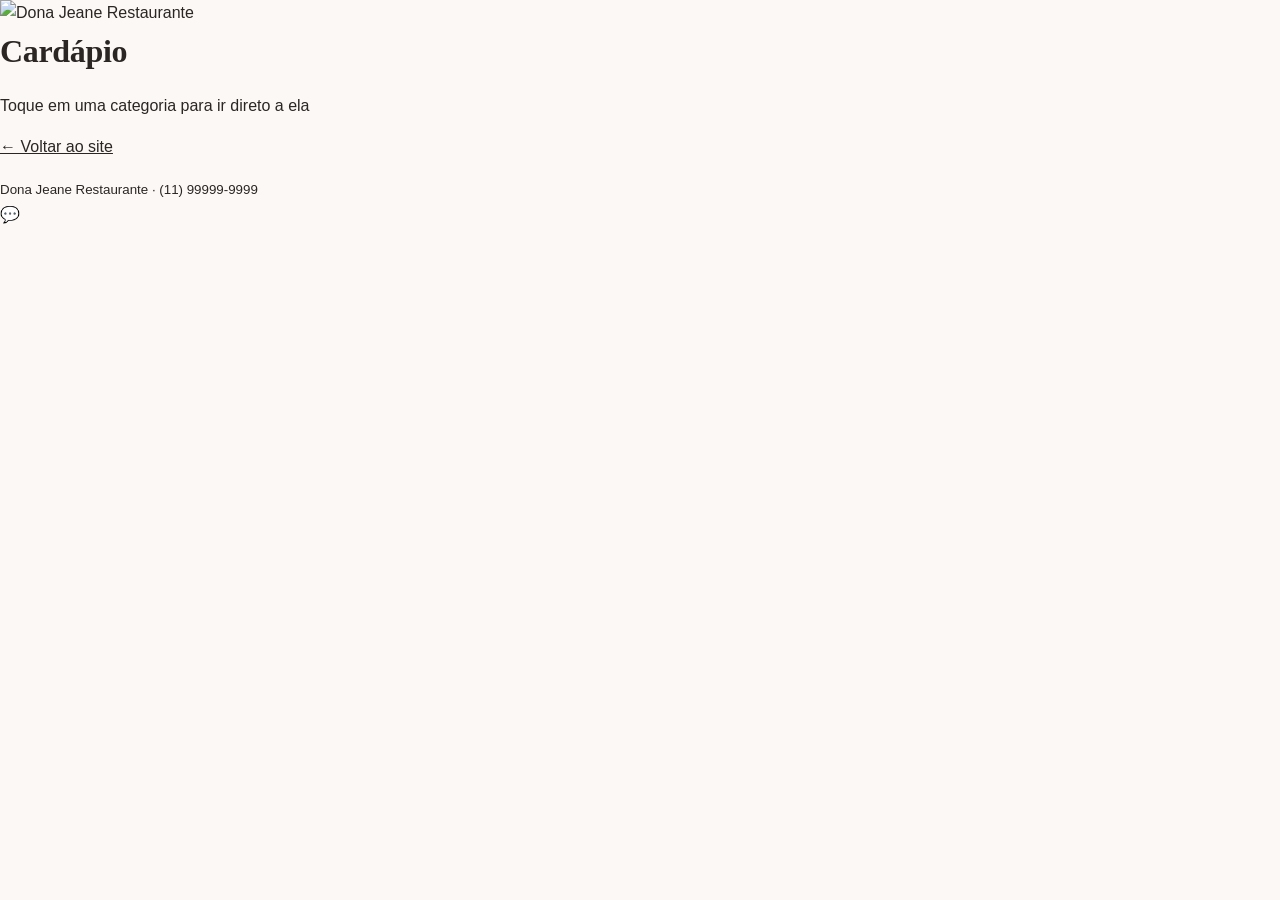
==== cardapio.html @ 32257299 "Atualizacao" ====
<!DOCTYPE html>
<html lang="pt-BR">
<head>
<meta charset="UTF-8">
<meta name="viewport" content="width=device-width, initial-scale=1">
<title>Cardápio | Dona Jeane Restaurante</title>
<meta name="description" content="Cardápio completo do Dona Jeane Restaurante: pratos, acompanhamentos, sobremesas e bebidas.">
<meta name="theme-color" content="#EF7B4F">
<link rel="icon" href="logo.png">
<link href="https://fonts.googleapis.com/css2?family=DM+Serif+Display&family=Nunito:wght@400;600;800&display=swap" rel="stylesheet">
<link rel="stylesheet" href="style.css">

<!-- Para medir quantas pessoas escaneiam o QR, crie uma conta no Google Analytics
     e cole aqui o código dele (troque G-XXXXXXX):
<script async src="https://www.googletagmanager.com/gtag/js?id=G-XXXXXXX"></script>
<script>
  window.dataLayer = window.dataLayer || [];
  function gtag(){dataLayer.push(arguments);}
  gtag('js', new Date()); gtag('config', 'G-XXXXXXX');
</script>
-->
</head>
<body class="page-menu">

<header class="menu-head">
  <img src="logo.png" alt="Dona Jeane Restaurante">
  <h1>Cardápio</h1>
  <p>Toque em uma categoria para ir direto a ela</p>
</header>

<div class="chips" id="chips"></div>

<main class="wrap" id="lista"></main>

<footer>
  <p><a href="index.html" style="color:inherit">← Voltar ao site</a></p>
  <small>Dona Jeane Restaurante · (11) 99999-9999</small>
</footer>

<a class="fab" data-wa target="_blank" rel="noopener" aria-label="Chamar no WhatsApp">💬</a>

<script src="script.js"></script>
</body>
</html>
---- style.css ----
:root{
  --primary:#e67e22;
  --primary-dark:#b8641b;
  --accent:#e67e22;
  --bg:#fbf8f5;
  --surface:#ffffff;
  --text:#2b2623;
  --muted:#736a65;
  --border:#e6ded7;
  --green:#25D366;
  --radius:16px;

  --dark-header: #7b2909;
  --text-light: #f5ede6;
  --font-heading: 'Merriweather', serif;
  --font-body: 'Poppins', sans-serif;
}

*{box-sizing:border-box}
html{
    scroll-behavior:smooth;
    scroll-padding-top:100px;
    overflow-x: hidden;
}

body{
    margin: 0;
    background: var(--bg);
    color: var(--text);
    font-family: var(--font-body);
    line-height: 1.6;
    overflow-x: hidden;
    width: 100%;
}

img, iframe{max-width: 100%;}

h1,h2,h3,h4{font-family:var(--font-heading);font-weight:700;margin:0;letter-spacing:-0.01em}
.wrap{max-width:1100px;margin:auto;padding:0 24px}

/* TOPO / HEADER */
.main-header{
    background: var(--dark-header);
    color: var(--text-light);
    padding: 15px 0;
    position: sticky;
    top: 0;
    z-index: 100;
    box-shadow: 0 2px 10px rgba(0,0,0,0.2);
}
.header-content{display: flex; justify-content: space-between; align-items: center;}
.logo-area{display: flex; align-items: center; gap: 12px;}
.nav-logo{width: 50px; height: 50px; border-radius: 10px; object-fit: cover; flex-shrink: 0;}
.logo-text h1{font-size:1.4rem; letter-spacing: 1px;}
.logo-text p{font-size:0.7rem; margin: 0; opacity: 0.8; letter-spacing: 2px;}
.desktop-nav{display: flex; gap: 30px;}
.desktop-nav a{color: var(--text-light); text-decoration: none; font-size: 0.9rem; font-weight: 500; transition: 0.2s;}
.desktop-nav a:hover{color: var(--primary);}
.btn-pedir-topo{
    background: var(--green);
    color: #fff;
    padding: 10px 20px;
    border-radius: 30px;
    text-decoration: none;
    font-weight: 600;
    font-size: 0.9rem;
    display: inline-flex;
    align-items: center;
    justify-content: center;
    gap: 8px;
    box-shadow: 0 4px 12px rgba(37, 211, 102, 0.3);
    transition: 0.3s;
}
.btn-pedir-topo:hover{transform: translateY(-2px);}

/* 1. HERO BANNER */
.hero-banner{
    background-color: #2b2623;
    background-image: linear-gradient(to right, rgba(20, 16, 14, 0.85) 0%, rgba(20, 16, 14, 0.45) 60%, rgba(20, 16, 14, 0.25) 100%), url('img/fundo.bmp');
    background-size: cover;
    background-position: center center;
    background-repeat: no-repeat;
    color: var(--text-light);
    padding: 70px 0 85px 0;
}
.hero-inner{display: flex; align-items: center; justify-content: flex-start;}
.hero-text{max-width: 620px; width: 100%;}

/* Selo Aberto (Verde) */
.hero-status-badge{
    display: inline-flex;
    align-items: center;
    gap: 8px;
    background: rgba(37, 211, 102, 0.2);
    border: 1px solid rgba(37, 211, 102, 0.5);
    color: #4ade80;
    padding: 6px 14px;
    border-radius: 20px;
    font-size: 0.85rem;
    font-weight: 600;
    margin-bottom: 20px;
    transition: all 0.3s ease;
}
.status-dot{width: 9px; height: 9px; background: #22c55e; border-radius: 50%; flex-shrink: 0; animation: pulse 1.5s infinite;}

/* Selo Fechado (Vermelho automático) */
.hero-status-badge.closed{
    background: rgba(239, 68, 68, 0.22);
    border-color: rgba(239, 68, 68, 0.6);
    color: #f87171;
}
.hero-status-badge.closed .status-dot{
    background: #ef4444;
    animation: none;
}

@keyframes pulse{0%{opacity: 1;} 50%{opacity: 0.3;} 100%{opacity: 1;}}

.hero-text h2{
    font-size: clamp(2rem, 5vw, 3.1rem);
    margin: 10px 0 15px 0;
    line-height: 1.15;
    color: #fff;
    text-shadow: 0 2px 10px rgba(0,0,0,0.5);
}
.hero-subtitle{
    font-size: clamp(1rem, 2.5vw, 1.2rem);
    opacity: 0.95;
    margin-bottom: 30px;
    line-height: 1.5;
    text-shadow: 0 1px 6px rgba(0,0,0,0.6);
}
.hero-buttons{display: flex; gap: 15px; flex-wrap: wrap; margin-bottom: 20px;}

.btn-whatsapp-hero{
    background: var(--green);
    color: #fff;
    padding: 16px 28px;
    border-radius: 35px;
    text-decoration: none;
    font-weight: 700;
    font-size: 1.05rem;
    display: inline-flex;
    align-items: center;
    justify-content: center;
    gap: 10px;
    box-shadow: 0 6px 20px rgba(37, 211, 102, 0.4);
    transition: 0.3s;
}
.btn-whatsapp-hero:hover{transform: translateY(-3px); background: #20ba5a;}

.btn-outline-hero{
    background: rgba(0, 0, 0, 0.35);
    color: #fff;
    border: 2px solid rgba(255,255,255,0.7);
    padding: 14px 24px;
    border-radius: 35px;
    text-decoration: none;
    font-weight: 600;
    font-size: 1rem;
    display: inline-flex;
    align-items: center;
    justify-content: center;
    gap: 10px;
    transition: 0.3s;
}
.btn-outline-hero:hover{border-color: #fff; background: rgba(255,255,255,0.2);}
.hero-phone{font-size: 1.2rem; font-weight: 600; display: flex; align-items: center; gap: 10px; text-shadow: 0 1px 6px rgba(0,0,0,0.6);}

/* 2. SOBRE A DONA JEANE + SELOS */
.about-section{padding: 70px 0; background: var(--surface); border-bottom: 1px solid var(--border);}
.about-box{max-width: 800px; margin: auto; text-align: center;}
.about-box h3{font-size: clamp(1.75rem, 4vw, 2.3rem); color: var(--text); margin-bottom: 20px;}
.about-lead{font-size: clamp(1.05rem, 2.5vw, 1.2rem); font-weight: 600; color: var(--primary); margin-bottom: 15px;}
.about-box p{font-size: 1.05rem; color: var(--muted); line-height: 1.7; margin-bottom: 30px;}

.features-badges{display: flex; justify-content: center; gap: 16px; flex-wrap: wrap; margin-top: 30px;}
.badge-item{
    display: flex;
    align-items: center;
    justify-content: center;
    gap: 12px;
    background: var(--bg);
    border: 1px solid var(--border);
    padding: 14px 24px;
    border-radius: 30px;
    font-weight: 600;
    color: var(--text);
    font-size: 0.95rem;
}
.badge-item i{color: var(--primary); font-size: 1.2rem;}

/* 3. SEÇÃO "ESCOLHA O QUE DESEJA" */
.categories-section{padding: 80px 0; background: var(--bg);}
.section-title{font-size: clamp(1.8rem, 4vw, 2.5rem); text-align: center; color: var(--text); margin-bottom: 50px;}
.categories-grid{
    display: grid;
    grid-template-columns: repeat(3, 1fr);
    gap: 30px;
}
.cat-card.has-bg{
    height: 400px;
    background-size: cover;
    background-position: center;
    border-radius: 20px;
    position: relative;
    overflow: hidden;
    display: flex;
    flex-direction: column;
    justify-content: flex-end;
    box-shadow: 0 8px 25px rgba(0,0,0,0.1);
    transition: 0.3s;
}
.cat-card.has-bg:hover{transform: translateY(-6px); box-shadow: 0 15px 35px rgba(0,0,0,0.2);}
.cat-card.has-bg::before{
    content: '';
    position: absolute;
    top: 0; left: 0; width: 100%; height: 100%;
    background: linear-gradient(to top, rgba(0,0,0,0.9) 10%, rgba(0,0,0,0.2) 70%);
}
.cat-card-content{
    position: relative;
    z-index: 2;
    padding: 25px;
    color: #fff;
    text-align: left;
}
.cat-card-content h4{font-size: 2rem; margin-bottom: 8px; letter-spacing: 0.5px;}
.cat-card-content p{font-size: 0.95rem; margin: 0 0 20px 0; opacity: 0.9; line-height: 1.4;}
.cat-btn{
    display: inline-flex;
    align-items: center;
    justify-content: center;
    gap: 8px;
    background: var(--primary);
    color: #fff;
    padding: 12px 22px;
    border-radius: 25px;
    text-decoration: none;
    font-weight: 700;
    font-size: 0.85rem;
    transition: 0.2s;
}
.cat-btn:hover{background: var(--primary-dark); gap: 12px;}

/* NOVA SEÇÃO DE AVALIAÇÃO DO GOOGLE */
.google-review-section{padding: 70px 0; background: var(--surface); border-bottom: 1px solid var(--border);}
.google-review-card{
    max-width: 750px;
    margin: auto;
    background: var(--bg);
    border: 1px solid var(--border);
    padding: 40px;
    border-radius: 20px;
    text-align: center;
    box-shadow: 0 10px 30px rgba(0,0,0,0.04);
}
.google-icon-wrapper{
    width: 60px;
    height: 60px;
    background: #fff;
    border-radius: 50%;
    display: flex;
    align-items: center;
    justify-content: center;
    margin: 0 auto 20px auto;
    font-size: 1.8rem;
    color: #4285F4;
    box-shadow: 0 4px 12px rgba(0,0,0,0.1);
}
.google-review-content h3{font-size: clamp(1.6rem, 3.5vw, 2rem); margin-bottom: 10px; color: var(--text);}
.google-review-content p{font-size: 1.05rem; color: var(--muted); margin-bottom: 20px; line-height: 1.6;}
.review-stars-display{
    display: flex;
    align-items: center;
    justify-content: center;
    flex-wrap: wrap;
    gap: 5px;
    color: #f59e0b;
    font-size: 1.2rem;
    margin-bottom: 25px;
}
.review-stars-display span{
    margin-left: 8px;
    font-weight: 700;
    color: var(--text);
    font-size: 1rem;
}
.btn-google-review{
    background: #4285F4;
    color: #fff;
    padding: 15px 30px;
    border-radius: 35px;
    text-decoration: none;
    font-weight: 700;
    font-size: 1rem;
    display: inline-flex;
    align-items: center;
    justify-content: center;
    gap: 10px;
    box-shadow: 0 6px 20px rgba(66, 133, 244, 0.35);
    transition: 0.3s;
}
.btn-google-review:hover{background: #3367d6; transform: translateY(-2px);}

/* 4. SEÇÃO FINAL DE CTA */
.cta-final-section{padding: 80px 0; background: linear-gradient(135deg, #7b2909 0%, #521b05 100%); color: #fff; text-align: center;}
.cta-final-box{max-width: 750px; margin: auto;}
.cta-final-box h3{font-size: clamp(1.9rem, 4.5vw, 2.8rem); margin-bottom: 15px; color: #fff; line-height: 1.2;}
.cta-final-box p{font-size: clamp(1.05rem, 2.5vw, 1.2rem); opacity: 0.9; margin-bottom: 15px;}
.cta-location-info{display: block; font-size: 1.05rem; font-weight: 600; color: #fde047; margin-bottom: 30px;}
.btn-whatsapp-gigante{
    background: var(--green);
    color: #fff;
    padding: 18px 40px;
    border-radius: 40px;
    text-decoration: none;
    font-weight: 800;
    font-size: 1.2rem;
    display: inline-flex;
    align-items: center;
    justify-content: center;
    gap: 12px;
    box-shadow: 0 10px 30px rgba(0,0,0,0.3);
    transition: 0.3s;
}
.btn-whatsapp-gigante:hover{transform: translateY(-4px); background: #20ba5a;}

/* 5. RODAPÉ */
.main-footer{background: var(--dark-header); color: var(--text-light); padding: 60px 0 0 0;}
.footer-grid{display: grid; grid-template-columns: 1.5fr 1fr 1fr; gap: 40px; margin-bottom: 50px;}
.footer-col h4{font-size: 1.3rem; margin-bottom: 20px; color: #fff;}
.footer-col p{font-size: 0.95rem; opacity: 0.9; margin-bottom: 15px;}
.italic-footer{font-style: italic; opacity: 0.8 !important;}
.footer-col i{margin-right: 10px; width: 15px; color: var(--primary);}
.work-hours p{margin: 0;}

.map-container-large{background: #333; height: 220px; border-radius: 12px; overflow: hidden; margin-bottom: 12px; box-shadow: 0 4px 15px rgba(0,0,0,0.2);}
.map-link-btn{
    color: #fff;
    background: var(--primary);
    text-decoration: none;
    font-size: 0.9rem;
    font-weight: 600;
    padding: 12px 18px;
    border-radius: 8px;
    display: inline-flex;
    align-items: center;
    justify-content: center;
    gap: 8px;
    transition: 0.2s;
}
.map-link-btn:hover{background: var(--primary-dark);}

.footer-bottom{background: rgba(0,0,0,0.25); padding: 25px 0 95px 0;} /* Espaço extra embaixo para o botão flutuante não cobrir o rodapé */
.footer-bottom-content{display: flex; justify-content: space-between; align-items: center;}
.footer-logo-small .nav-logo{width: 40px; height: 40px;}
.footer-logo-small h1{font-size: 1.1rem;}
.footer-logo-small p{font-size: 0.6rem;}
.footer-slogan{font-weight: 500; font-size: 0.9rem !important;}
.social-icons{display: flex; gap: 20px;}
.social-icons a{color: var(--text-light); font-size: 1.4rem; transition: 0.2s;}
.social-icons a:hover{color: var(--primary);}

/* BOTÃO WHATSAPP FLUTUANTE FIXO E GIGANTE */
.fab-whatsapp-fixed{
    position: fixed;
    right: 20px;
    bottom: 20px;
    z-index: 999;
    background: var(--green);
    color: #fff;
    padding: 14px 22px;
    border-radius: 40px;
    display: flex;
    align-items: center;
    gap: 10px;
    font-size: 1.05rem;
    font-weight: 700;
    text-decoration: none;
    box-shadow: 0 8px 25px rgba(37, 211, 102, 0.45);
    transition: all 0.3s ease;
}
.fab-whatsapp-fixed i{font-size: 1.5rem;}
.fab-whatsapp-fixed:hover{transform: scale(1.05); background: #20ba5a;}

/* =========================================================
   RESPONSIVIDADE PARA TABLETS E TODOS OS CELULARES
========================================================= */

/* Tablets e telas médias (até 992px) */
@media(max-width:992px){
    .categories-grid{grid-template-columns: repeat(2, 1fr);}
    .footer-grid{grid-template-columns: 1fr; gap: 30px;}
}

/* Celulares padrão (até 768px) */
@media(max-width:768px){
    html{scroll-padding-top: 140px;}
    .wrap{padding: 0 18px;}

    /* Header compacto e centralizado no celular */
    .main-header{padding: 12px 0;}
    .header-content{flex-direction: column; gap: 12px;}
    .desktop-nav{
        flex-wrap: wrap;
        justify-content: center;
        gap: 10px 18px;
        width: 100%;
    }
    .desktop-nav a{font-size: 0.85rem; padding: 4px 2px;}
    .btn-pedir-topo{display: none;} /* Evita redundância no topo, pois já há o botão gigante flutuante e no hero */

    /* Hero Banner ajustado para tela vertical */
    .hero-banner{
        padding: 45px 0 55px 0;
        background-image: linear-gradient(to bottom, rgba(20, 16, 14, 0.88) 0%, rgba(20, 16, 14, 0.72) 100%), url('img/fundo.bmp');
    }
    .hero-inner{flex-direction: column; text-align: center;}
    .hero-text{max-width: 100%;}
    .hero-status-badge{
        font-size: 0.8rem;
        padding: 6px 12px;
        justify-content: center;
        max-width: 100%;
    }
    .hero-buttons{
        flex-direction: column;
        width: 100%;
        gap: 12px;
    }
    .btn-whatsapp-hero,
    .btn-outline-hero{
        width: 100%;
        padding: 15px 20px;
        font-size: 1rem;
    }
    .hero-phone{justify-content: center; font-size: 1.1rem;}

    /* Seção Sobre */
    .about-section{padding: 50px 0;}
    .features-badges{flex-direction: column; align-items: stretch; gap: 12px;}
    .badge-item{justify-content: center;}

    /* Grid de Categorias em 1 coluna */
    .categories-section{padding: 55px 0;}
    .section-title{margin-bottom: 32px;}
    .categories-grid{grid-template-columns: 1fr; gap: 22px;}
    .cat-card.has-bg{height: 340px;}
    .cat-card-content h4{font-size: 1.7rem;}
    .cat-btn{width: 100%;}

    /* Avaliação Google */
    .google-review-section{padding: 50px 0;}
    .google-review-card{padding: 28px 20px;}
    .btn-google-review{width: 100%; font-size: 0.95rem; padding: 14px 20px;}

    /* CTA Final */
    .cta-final-section{padding: 55px 0;}
    .btn-whatsapp-gigante{
        width: 100%;
        font-size: 1.05rem;
        padding: 16px 20px;
    }

    /* Rodapé */
    .main-footer{padding-top: 45px;}
    .map-link-btn{width: 100%;}
    .footer-bottom-content{flex-direction: column; gap: 16px; text-align: center;}

    /* Botão WhatsApp flutuante visível com texto */
    .fab-whatsapp-fixed{
        right: 16px;
        bottom: 16px;
        padding: 12px 18px;
        font-size: 0.95rem;
    }
    .fab-whatsapp-fixed i{font-size: 1.35rem;}
}

/* Celulares muito pequenos (320px a 380px - ex: iPhone SE, Galaxy A01/J2) */
@media(max-width:380px){
    .logo-text h1{font-size: 1.2rem;}
    .nav-logo{width: 42px; height: 42px;}
    .hero-status-badge{font-size: 0.74rem; padding: 5px 10px;}
    .btn-whatsapp-hero,
    .btn-outline-hero,
    .btn-google-review,
    .btn-whatsapp-gigante{
        font-size: 0.9rem;
        padding: 14px 14px;
    }
    .fab-whatsapp-fixed{
        right: 12px;
        bottom: 12px;
        padding: 11px 16px;
        font-size: 0.88rem;
    }
}
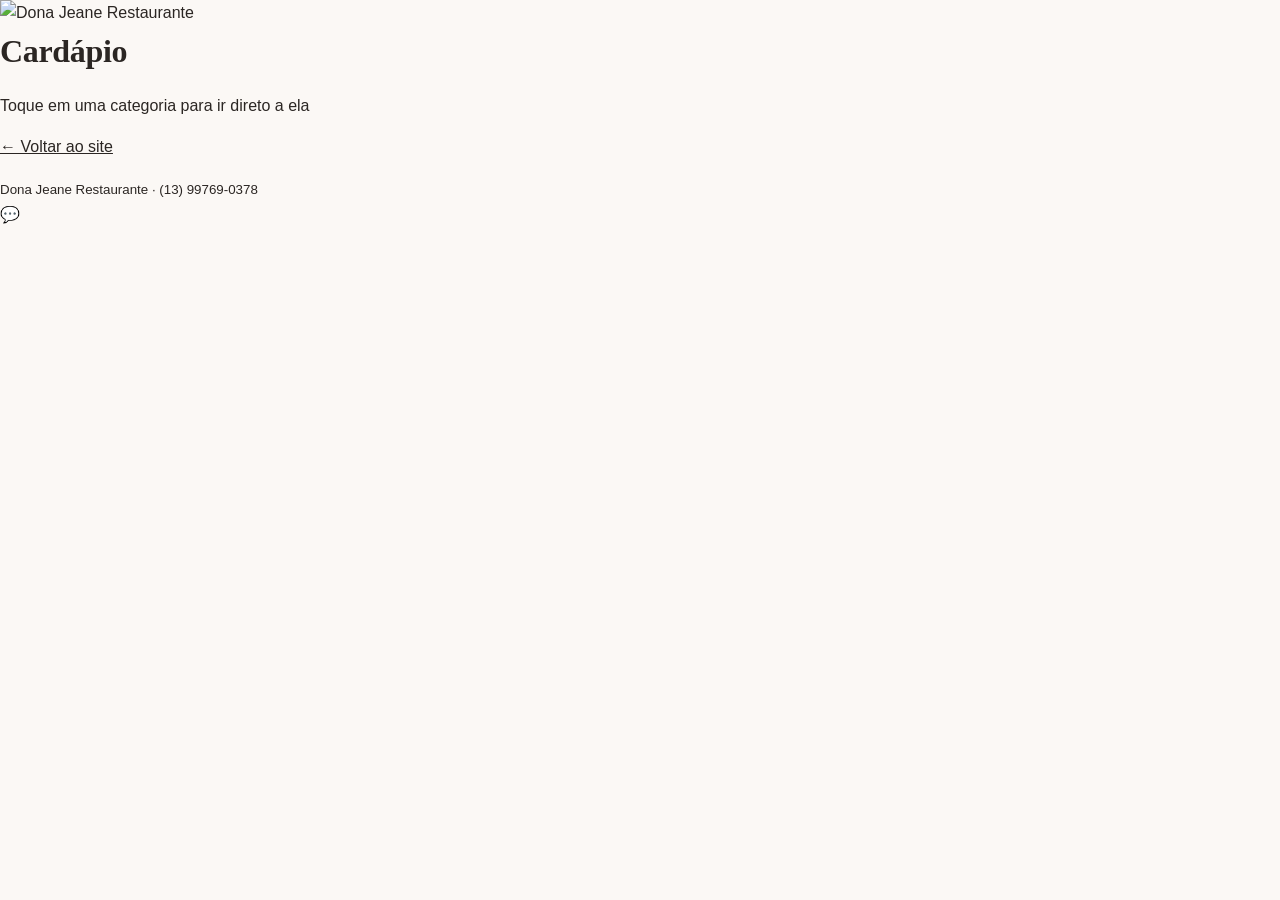
==== commit 3a4dbe8e: "atualizacao" ====
--- a/cardapio.html
+++ b/cardapio.html
@@ -34,7 +34,7 @@
 
 <footer>
   <p><a href="index.html" style="color:inherit">← Voltar ao site</a></p>
-  <small>Dona Jeane Restaurante · (11) 99999-9999</small>
+  <small>Dona Jeane Restaurante · (13) 99769-0378</small>
 </footer>
 
 <a class="fab" data-wa target="_blank" rel="noopener" aria-label="Chamar no WhatsApp">💬</a>
